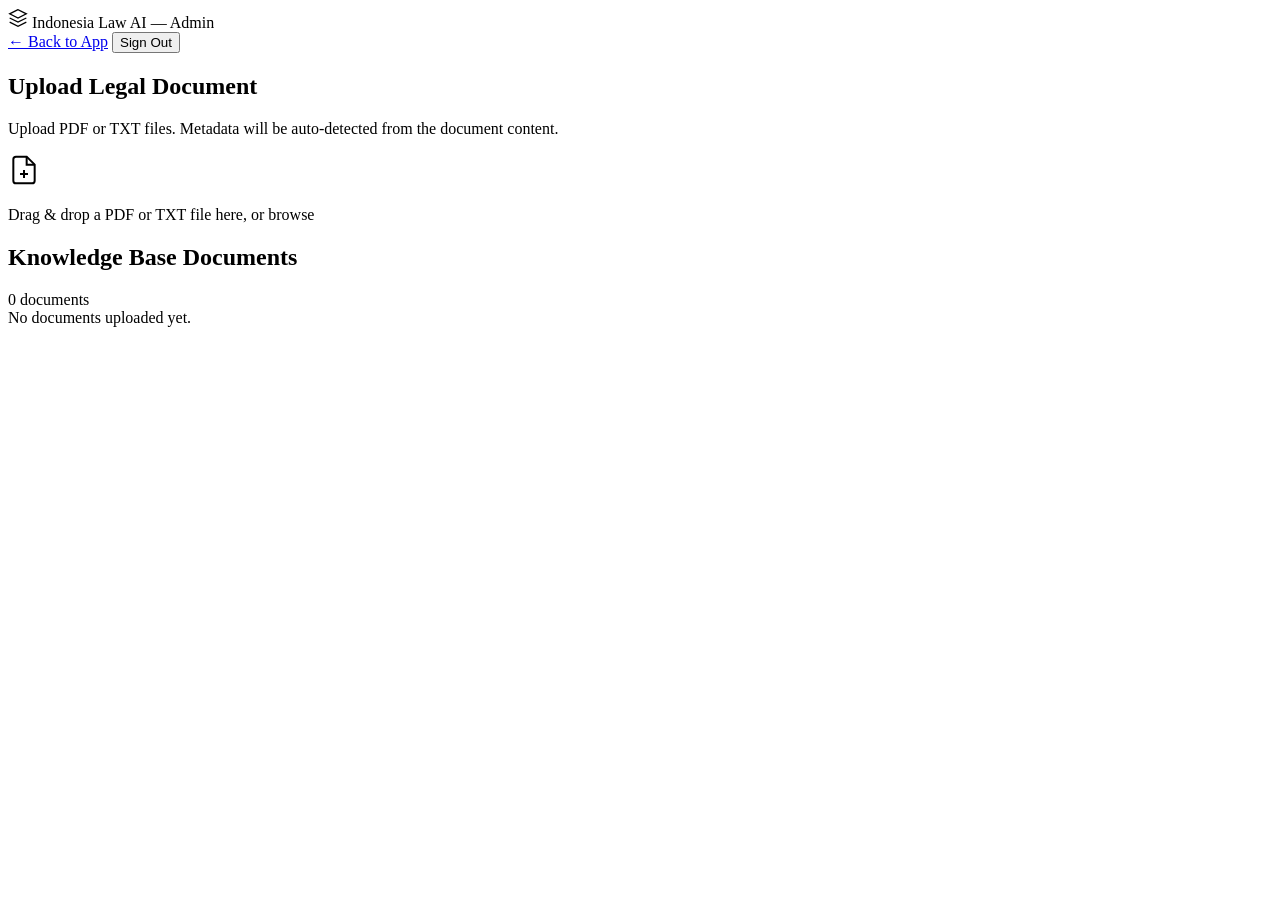
==== templates/admin.html @ d8bb7c0e "Add files via upload" ====
<!DOCTYPE html>
<html lang="en">
<head>
<meta charset="UTF-8">
<meta name="viewport" content="width=device-width, initial-scale=1.0">
<title>Admin — Indonesia Law AI</title>
<link rel="stylesheet" href="/static/style.css">
</head>
<body>
<div class="admin-page">
  <header class="admin-header">
    <div class="logo">
      <svg width="20" height="20" viewBox="0 0 24 24" fill="none" stroke="currentColor" stroke-width="1.5">
        <path d="M12 2L2 7l10 5 10-5-10-5z"/><path d="M2 17l10 5 10-5"/><path d="M2 12l10 5 10-5"/>
      </svg>
      Indonesia Law AI — Admin
    </div>
    <div class="admin-header-actions">
      <a href="/" class="admin-link-btn">← Back to App</a>
      <button class="admin-logout-btn" id="admin-logout-btn">Sign Out</button>
    </div>
  </header>

  <div class="admin-content">
    <!-- Upload section -->
    <div class="admin-card">
      <h2>Upload Legal Document</h2>
      <p class="admin-card-desc">Upload PDF or TXT files. Metadata will be auto-detected from the document content.</p>

      <div class="admin-upload-zone" id="admin-upload-zone">
        <svg width="32" height="32" viewBox="0 0 24 24" fill="none" stroke="currentColor" stroke-width="1.5">
          <path d="M14 2H6a2 2 0 0 0-2 2v16a2 2 0 0 0 2 2h12a2 2 0 0 0 2-2V8z"/>
          <polyline points="14 2 14 8 20 8"/>
          <line x1="12" y1="18" x2="12" y2="12"/><line x1="9" y1="15" x2="15" y2="15"/>
        </svg>
        <p>Drag & drop a PDF or TXT file here, or <label for="admin-file-input" class="upload-link">browse</label></p>
        <input type="file" id="admin-file-input" accept=".pdf,.txt,.md" style="display:none">
      </div>

      <div id="admin-preview-section" style="display:none">
        <h3>Document Preview</h3>
        <div class="admin-form-grid">
          <div class="admin-form-group">
            <label>Title</label>
            <input type="text" id="admin-title" class="admin-input">
          </div>
          <div class="admin-form-group">
            <label>Document Type</label>
            <select id="admin-doc-type" class="admin-input">
              <option value="uu">UU (Undang-Undang)</option>
              <option value="pp">PP (Peraturan Pemerintah)</option>
              <option value="perpres">Perpres (Peraturan Presiden)</option>
              <option value="permen">Permen (Peraturan Menteri)</option>
              <option value="kepres">Kepres (Keputusan Presiden)</option>
              <option value="perda">Perda (Peraturan Daerah)</option>
              <option value="general" selected>General</option>
            </select>
          </div>
          <div class="admin-form-group">
            <label>Nomor & Tahun</label>
            <input type="text" id="admin-nomor-tahun" class="admin-input" placeholder="e.g. Nomor 40 Tahun 2007">
          </div>
          <div class="admin-form-group">
            <label>TEU (Issuing Body)</label>
            <input type="text" id="admin-teu" class="admin-input">
          </div>
          <div class="admin-form-group">
            <label>Subjek (Keywords)</label>
            <input type="text" id="admin-subjek" class="admin-input">
          </div>
          <div class="admin-form-group">
            <label>Status</label>
            <select id="admin-status" class="admin-input">
              <option value="berlaku">Berlaku (Active)</option>
              <option value="diubah">Diubah (Amended)</option>
              <option value="dicabut">Dicabut (Revoked)</option>
            </select>
          </div>
        </div>
        <div class="admin-form-group" style="margin-top:12px">
          <label>Abstrak (Preview)</label>
          <textarea id="admin-abstrak" class="admin-input admin-textarea" rows="3"></textarea>
        </div>
        <div class="admin-form-group" style="margin-top:12px">
          <label>Dasar Hukum</label>
          <textarea id="admin-dasar-hukum" class="admin-input admin-textarea" rows="2"></textarea>
        </div>
        <div class="admin-preview-info" id="admin-preview-info"></div>
        <div class="admin-upload-actions">
          <button class="admin-cancel-btn" id="admin-cancel-btn">Cancel</button>
          <button class="admin-upload-btn" id="admin-upload-btn">
            <svg width="14" height="14" viewBox="0 0 24 24" fill="none" stroke="currentColor" stroke-width="2.5">
              <polyline points="20 6 9 17 4 12"/>
            </svg>
            Upload Document
          </button>
        </div>
        <div class="admin-upload-status" id="admin-upload-status"></div>
      </div>
    </div>

    <!-- Documents list -->
    <div class="admin-card">
      <div class="admin-card-header">
        <h2>Knowledge Base Documents</h2>
        <span class="admin-doc-count" id="admin-doc-count">0 documents</span>
      </div>
      <div id="admin-docs-list" class="admin-docs-list">
        <div class="admin-empty">No documents uploaded yet.</div>
      </div>
    </div>
  </div>
</div>

<script src="/static/admin.js"></script>
</body>
</html>
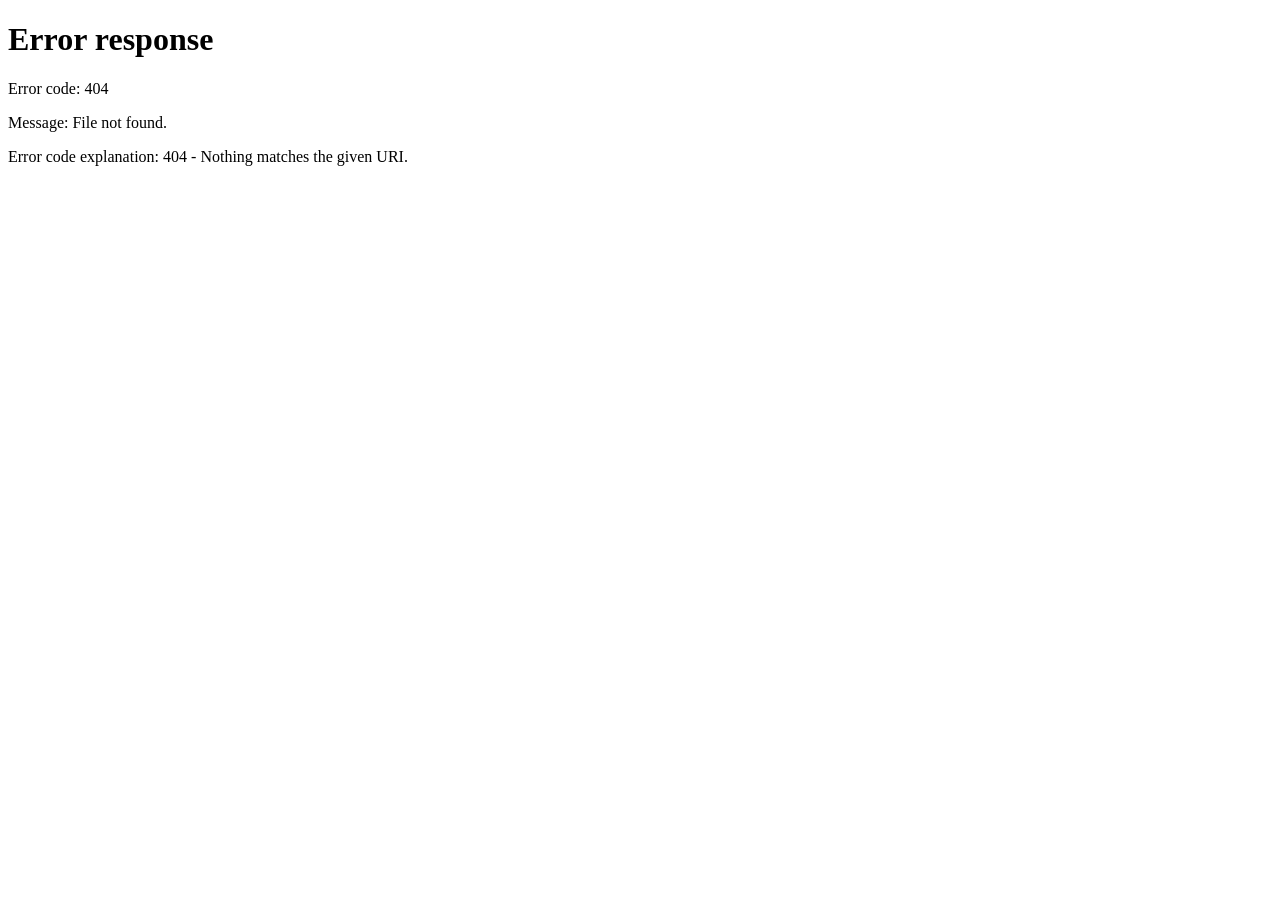
==== commit 90ee9990: "Add files via upload" ====
--- a/templates/admin.html
+++ b/templates/admin.html
@@ -22,6 +22,64 @@
   </header>
 
   <div class="admin-content">
+    <!-- Demo Controls -->
+    <div class="admin-card">
+      <h2>Demo Access Controls</h2>
+      <p class="admin-card-desc">Control who can access the app and how much they can use it. Changes take effect immediately.</p>
+
+      <div class="demo-controls-grid">
+        <!-- Password gate -->
+        <div class="demo-control-block">
+          <div class="demo-control-header">
+            <div>
+              <div class="demo-control-title">Password Gate</div>
+              <div class="demo-control-desc">Require testers to enter a password before accessing the app</div>
+            </div>
+            <label class="toggle-switch">
+              <input type="checkbox" id="password-enabled-toggle">
+              <span class="toggle-slider"></span>
+            </label>
+          </div>
+          <div class="demo-control-body" id="password-body">
+            <label class="admin-form-group">
+              <span>Access Password</span>
+              <div class="password-input-row">
+                <input type="text" id="demo-password-input" class="admin-input" placeholder="e.g. pasal2024">
+                <button class="admin-upload-btn" id="save-password-btn">Save</button>
+              </div>
+            </label>
+            <p class="demo-control-hint">Share this password with your testers. They'll see a login screen before the app.</p>
+          </div>
+        </div>
+
+        <!-- Message limit -->
+        <div class="demo-control-block">
+          <div class="demo-control-header">
+            <div>
+              <div class="demo-control-title">Message Limit</div>
+              <div class="demo-control-desc">Limit how many messages each tester can send per conversation</div>
+            </div>
+            <label class="toggle-switch">
+              <input type="checkbox" id="limit-enabled-toggle">
+              <span class="toggle-slider"></span>
+            </label>
+          </div>
+          <div class="demo-control-body" id="limit-body">
+            <label class="admin-form-group">
+              <span>Max messages per conversation</span>
+              <div class="password-input-row">
+                <input type="number" id="message-limit-input" class="admin-input" min="1" max="500" placeholder="20">
+                <button class="admin-upload-btn" id="save-limit-btn">Save</button>
+              </div>
+            </label>
+            <p class="demo-control-hint">Testers will see a counter showing how many messages they have left.</p>
+          </div>
+        </div>
+      </div>
+
+      <div class="demo-save-status" id="demo-save-status"></div>
+    </div>
+
     <!-- Upload section -->
     <div class="admin-card">
       <h2>Upload Legal Document</h2>
--- a/static/style.css
+++ b/static/style.css
@@ -0,0 +1,1151 @@
+/* =====================================================
+   INDONESIA LAW AI — STYLESHEET
+   Refined legal-professional aesthetic
+   ===================================================== */
+
+@import url('https://fonts.googleapis.com/css2?family=Libre+Baskerville:ital,wght@0,400;0,700;1,400&family=DM+Sans:wght@300;400;500;600&display=swap');
+
+/* ─── Variables ─── */
+:root {
+  --bg: #f7f5f0;
+  --bg2: #efecea;
+  --surface: #ffffff;
+  --surface2: #f2efeb;
+  --border: #ddd9d2;
+  --border2: #ccc8c0;
+  --text: #1a1714;
+  --text2: #5a5550;
+  --text3: #8a847c;
+  --accent: #b5490a;
+  --accent-hover: #9c3d08;
+  --accent-light: #fef3ec;
+  --user-bg: #1a1714;
+  --user-text: #f7f5f0;
+  --sidebar-w: 260px;
+  --topbar-h: 52px;
+  --radius: 10px;
+  --radius-sm: 6px;
+  --font-body: 'DM Sans', sans-serif;
+  --font-serif: 'Libre Baskerville', serif;
+  --shadow: 0 1px 3px rgba(0,0,0,0.08), 0 1px 2px rgba(0,0,0,0.05);
+  --shadow-md: 0 4px 12px rgba(0,0,0,0.1);
+}
+
+body.dark {
+  --bg: #141210;
+  --bg2: #1c1a17;
+  --surface: #201e1b;
+  --surface2: #272420;
+  --border: #2e2b27;
+  --border2: #3a3730;
+  --text: #f0ece6;
+  --text2: #a09890;
+  --text3: #6a6460;
+  --accent: #e05a12;
+  --accent-hover: #c94e0e;
+  --accent-light: #2a1a10;
+  --user-bg: #2a2520;
+  --user-text: #f0ece6;
+  --shadow: 0 1px 3px rgba(0,0,0,0.3);
+  --shadow-md: 0 4px 12px rgba(0,0,0,0.4);
+}
+
+/* ─── Reset ─── */
+*, *::before, *::after { box-sizing: border-box; margin: 0; padding: 0; }
+
+html, body {
+  height: 100%;
+  font-family: var(--font-body);
+  background: var(--bg);
+  color: var(--text);
+  font-size: 15px;
+  line-height: 1.6;
+  -webkit-font-smoothing: antialiased;
+}
+
+/* ─── App Layout ─── */
+.app {
+  display: flex;
+  height: 100vh;
+  overflow: hidden;
+}
+
+/* ─── Sidebar ─── */
+.sidebar {
+  width: var(--sidebar-w);
+  background: var(--surface);
+  border-right: 1px solid var(--border);
+  display: flex;
+  flex-direction: column;
+  flex-shrink: 0;
+  transition: transform 0.25s ease;
+  z-index: 100;
+}
+
+.sidebar-header {
+  display: flex;
+  align-items: center;
+  justify-content: space-between;
+  padding: 14px 16px;
+  border-bottom: 1px solid var(--border);
+  min-height: var(--topbar-h);
+}
+
+.logo {
+  display: flex;
+  align-items: center;
+  gap: 9px;
+  font-family: var(--font-serif);
+  font-size: 14px;
+  font-weight: 700;
+  color: var(--text);
+  letter-spacing: -0.01em;
+}
+
+.logo svg { color: var(--accent); flex-shrink: 0; }
+
+.sidebar-actions { display: flex; gap: 4px; }
+
+.icon-btn {
+  width: 32px; height: 32px;
+  border: none; background: transparent;
+  color: var(--text2); cursor: pointer;
+  border-radius: var(--radius-sm);
+  display: flex; align-items: center; justify-content: center;
+  transition: background 0.15s, color 0.15s;
+}
+.icon-btn:hover { background: var(--surface2); color: var(--text); }
+
+/* Language bar */
+.lang-bar {
+  display: flex;
+  gap: 4px;
+  padding: 10px 12px;
+  border-bottom: 1px solid var(--border);
+}
+
+.lang-btn {
+  flex: 1;
+  padding: 5px 0;
+  font-size: 11px;
+  font-weight: 600;
+  font-family: var(--font-body);
+  letter-spacing: 0.04em;
+  border: 1px solid var(--border);
+  background: transparent;
+  color: var(--text3);
+  border-radius: var(--radius-sm);
+  cursor: pointer;
+  transition: all 0.15s;
+}
+.lang-btn:hover { border-color: var(--border2); color: var(--text2); }
+.lang-btn.active { background: var(--accent); border-color: var(--accent); color: #fff; }
+
+/* Conversations */
+.conversations-list {
+  flex: 1;
+  overflow-y: auto;
+  padding: 8px;
+}
+
+.conversations-list::-webkit-scrollbar { width: 4px; }
+.conversations-list::-webkit-scrollbar-track { background: transparent; }
+.conversations-list::-webkit-scrollbar-thumb { background: var(--border2); border-radius: 2px; }
+
+.conv-item {
+  display: flex;
+  align-items: center;
+  gap: 6px;
+  padding: 8px 10px;
+  border-radius: var(--radius-sm);
+  cursor: pointer;
+  transition: background 0.12s;
+  group: true;
+}
+.conv-item:hover { background: var(--surface2); }
+.conv-item.active { background: var(--accent-light); }
+.conv-item.active .conv-item-title { color: var(--accent); font-weight: 500; }
+
+.conv-item-title {
+  flex: 1;
+  font-size: 13px;
+  color: var(--text2);
+  white-space: nowrap;
+  overflow: hidden;
+  text-overflow: ellipsis;
+  min-width: 0;
+}
+
+.delete-btn {
+  width: 24px; height: 24px;
+  border: none; background: transparent;
+  color: var(--text3); cursor: pointer;
+  border-radius: 4px;
+  display: flex; align-items: center; justify-content: center;
+  opacity: 0;
+  transition: opacity 0.15s, background 0.15s, color 0.15s;
+  flex-shrink: 0;
+}
+.conv-item:hover .delete-btn { opacity: 1; }
+.delete-btn:hover { background: #fee2e2; color: #dc2626; }
+body.dark .delete-btn:hover { background: #3f1515; color: #f87171; }
+
+/* Sidebar footer */
+.sidebar-footer {
+  padding: 10px 12px;
+  border-top: 1px solid var(--border);
+}
+
+.theme-btn {
+  display: flex;
+  align-items: center;
+  gap: 8px;
+  width: 100%;
+  padding: 8px 10px;
+  border: none;
+  background: transparent;
+  color: var(--text2);
+  font-size: 13px;
+  font-family: var(--font-body);
+  cursor: pointer;
+  border-radius: var(--radius-sm);
+  transition: background 0.15s, color 0.15s;
+}
+.theme-btn:hover { background: var(--surface2); color: var(--text); }
+
+/* ─── Main ─── */
+.main {
+  flex: 1;
+  display: flex;
+  flex-direction: column;
+  overflow: hidden;
+  min-width: 0;
+}
+
+/* Topbar */
+.topbar {
+  display: flex;
+  align-items: center;
+  justify-content: space-between;
+  padding: 0 16px;
+  height: var(--topbar-h);
+  border-bottom: 1px solid var(--border);
+  background: var(--surface);
+  flex-shrink: 0;
+}
+
+.topbar-title {
+  font-family: var(--font-serif);
+  font-size: 14px;
+  font-weight: 700;
+  color: var(--text);
+  letter-spacing: -0.01em;
+}
+
+.sidebar-toggle { display: none; }
+
+/* ─── Messages container ─── */
+.messages-container {
+  flex: 1;
+  overflow-y: auto;
+  padding: 0;
+}
+
+.messages-container::-webkit-scrollbar { width: 5px; }
+.messages-container::-webkit-scrollbar-track { background: transparent; }
+.messages-container::-webkit-scrollbar-thumb { background: var(--border2); border-radius: 3px; }
+
+/* ─── Welcome screen ─── */
+.welcome-screen {
+  display: flex;
+  align-items: center;
+  justify-content: center;
+  min-height: 100%;
+  padding: 40px 20px;
+}
+
+.welcome-inner {
+  text-align: center;
+  max-width: 560px;
+  width: 100%;
+}
+
+.welcome-icon {
+  font-size: 44px;
+  margin-bottom: 16px;
+  display: block;
+}
+
+.welcome-title {
+  font-family: var(--font-serif);
+  font-size: 28px;
+  font-weight: 700;
+  color: var(--text);
+  margin-bottom: 10px;
+  letter-spacing: -0.02em;
+}
+
+.welcome-subtitle {
+  font-size: 15px;
+  color: var(--text2);
+  line-height: 1.6;
+  margin-bottom: 28px;
+  max-width: 440px;
+  margin-left: auto;
+  margin-right: auto;
+}
+
+.chips {
+  display: flex;
+  flex-wrap: wrap;
+  gap: 8px;
+  justify-content: center;
+}
+
+.chip {
+  padding: 9px 16px;
+  border: 1px solid var(--border2);
+  background: var(--surface);
+  color: var(--text2);
+  font-size: 13px;
+  font-family: var(--font-body);
+  border-radius: 20px;
+  cursor: pointer;
+  transition: all 0.15s;
+  white-space: nowrap;
+}
+.chip:hover { border-color: var(--accent); color: var(--accent); background: var(--accent-light); }
+
+/* ─── Messages ─── */
+.messages {
+  padding: 24px 0 16px;
+  max-width: 760px;
+  margin: 0 auto;
+  width: 100%;
+}
+
+.message {
+  display: flex;
+  gap: 12px;
+  padding: 8px 20px;
+  margin-bottom: 4px;
+  animation: fadeIn 0.2s ease;
+}
+
+@keyframes fadeIn {
+  from { opacity: 0; transform: translateY(6px); }
+  to   { opacity: 1; transform: translateY(0); }
+}
+
+.message-avatar {
+  width: 30px; height: 30px;
+  border-radius: 50%;
+  font-size: 11px;
+  font-weight: 700;
+  display: flex; align-items: center; justify-content: center;
+  flex-shrink: 0;
+  margin-top: 2px;
+  letter-spacing: 0.02em;
+}
+
+.message.user .message-avatar {
+  background: var(--user-bg);
+  color: var(--user-text);
+}
+
+.message.assistant .message-avatar {
+  background: var(--accent);
+  color: #fff;
+}
+
+.message-content { flex: 1; min-width: 0; }
+
+.message-role {
+  font-size: 11px;
+  font-weight: 600;
+  letter-spacing: 0.06em;
+  text-transform: uppercase;
+  color: var(--text3);
+  margin-bottom: 5px;
+}
+
+.message-text {
+  font-size: 15px;
+  line-height: 1.7;
+  color: var(--text);
+  word-wrap: break-word;
+}
+
+.message-text h1, .message-text h2 {
+  font-family: var(--font-serif);
+  font-size: 16px;
+  font-weight: 700;
+  margin: 18px 0 8px;
+  color: var(--text);
+  letter-spacing: -0.01em;
+}
+
+.message-text h3 {
+  font-size: 14px;
+  font-weight: 600;
+  margin: 14px 0 6px;
+  color: var(--text);
+}
+
+.message-text p { margin-bottom: 10px; }
+.message-text p:last-child { margin-bottom: 0; }
+
+.message-text ul, .message-text ol {
+  padding-left: 20px;
+  margin-bottom: 10px;
+}
+
+.message-text li { margin-bottom: 4px; }
+
+.message-text strong { font-weight: 600; color: var(--text); }
+
+.message-text code {
+  font-family: 'Menlo', 'Monaco', monospace;
+  font-size: 13px;
+  background: var(--surface2);
+  padding: 2px 5px;
+  border-radius: 3px;
+  border: 1px solid var(--border);
+}
+
+.message-text pre {
+  background: var(--surface2);
+  border: 1px solid var(--border);
+  border-radius: var(--radius-sm);
+  padding: 12px 14px;
+  overflow-x: auto;
+  margin: 10px 0;
+}
+.message-text pre code { background: none; border: none; padding: 0; }
+
+.message-text blockquote {
+  border-left: 3px solid var(--accent);
+  padding-left: 14px;
+  color: var(--text2);
+  font-style: italic;
+  margin: 10px 0;
+}
+
+/* Loading dots */
+.message-text.loading::after {
+  content: '';
+  display: inline-block;
+  width: 12px;
+  height: 12px;
+  margin-left: 4px;
+  background: var(--text3);
+  border-radius: 50%;
+  animation: pulse 1s infinite;
+  vertical-align: middle;
+}
+
+@keyframes pulse {
+  0%, 100% { opacity: 0.3; transform: scale(0.8); }
+  50% { opacity: 1; transform: scale(1); }
+}
+
+.streaming-cursor::after {
+  content: '▍';
+  display: inline;
+  color: var(--accent);
+  animation: blink 0.8s step-end infinite;
+}
+@keyframes blink { 0%, 100% { opacity: 1; } 50% { opacity: 0; } }
+
+/* Sources */
+.message-sources {
+  margin-top: 12px;
+  padding-top: 10px;
+  border-top: 1px solid var(--border);
+}
+
+.sources-label {
+  font-size: 11px;
+  font-weight: 600;
+  letter-spacing: 0.06em;
+  text-transform: uppercase;
+  color: var(--text3);
+  margin-bottom: 6px;
+}
+
+.source-chips {
+  display: flex;
+  flex-wrap: wrap;
+  gap: 6px;
+}
+
+.source-chip {
+  display: inline-flex;
+  align-items: center;
+  gap: 5px;
+  padding: 4px 10px;
+  border: 1px solid var(--border);
+  background: var(--surface2);
+  border-radius: 12px;
+  font-size: 11.5px;
+  color: var(--text2);
+  max-width: 240px;
+}
+
+.source-chip svg { flex-shrink: 0; color: var(--accent); }
+
+.source-chip-title {
+  white-space: nowrap;
+  overflow: hidden;
+  text-overflow: ellipsis;
+}
+
+.source-chip-status {
+  font-size: 10px;
+  padding: 1px 5px;
+  border-radius: 8px;
+  flex-shrink: 0;
+}
+.source-chip-status.active { background: #d1fae5; color: #065f46; }
+.source-chip-status.amended { background: #fef3c7; color: #92400e; }
+.source-chip-status.revoked { background: #fee2e2; color: #991b1b; }
+body.dark .source-chip-status.active { background: #064e3b; color: #6ee7b7; }
+body.dark .source-chip-status.amended { background: #451a03; color: #fcd34d; }
+body.dark .source-chip-status.revoked { background: #450a0a; color: #fca5a5; }
+
+/* ─── Input area ─── */
+.input-area {
+  padding: 12px 20px 16px;
+  background: var(--bg);
+  border-top: 1px solid var(--border);
+  flex-shrink: 0;
+}
+
+.attached-files-bar {
+  display: flex;
+  flex-wrap: wrap;
+  gap: 6px;
+  margin-bottom: 8px;
+  min-height: 0;
+}
+
+.attached-file-chip {
+  display: inline-flex;
+  align-items: center;
+  gap: 5px;
+  padding: 5px 10px;
+  background: var(--surface2);
+  border: 1px solid var(--border);
+  border-radius: var(--radius-sm);
+  font-size: 12px;
+  color: var(--text2);
+  max-width: 220px;
+}
+
+.attached-file-name {
+  white-space: nowrap;
+  overflow: hidden;
+  text-overflow: ellipsis;
+}
+
+.attached-file-remove {
+  border: none; background: transparent;
+  color: var(--text3); cursor: pointer;
+  padding: 0; display: flex; align-items: center;
+  flex-shrink: 0;
+  transition: color 0.15s;
+}
+.attached-file-remove:hover { color: #dc2626; }
+
+/* Upload progress */
+.upload-progress {
+  display: flex;
+  align-items: center;
+  gap: 10px;
+  padding: 8px 12px;
+  background: var(--surface2);
+  border: 1px solid var(--border);
+  border-radius: var(--radius-sm);
+  margin-bottom: 8px;
+}
+
+.upload-progress-bar {
+  flex: 1;
+  height: 4px;
+  background: var(--border);
+  border-radius: 2px;
+  overflow: hidden;
+}
+
+.upload-progress-fill {
+  height: 100%;
+  background: var(--accent);
+  border-radius: 2px;
+  transition: width 0.3s ease;
+  width: 0%;
+}
+
+.upload-progress-text {
+  font-size: 12px;
+  color: var(--text2);
+  white-space: nowrap;
+}
+
+/* Form */
+.input-form {
+  display: flex;
+  align-items: flex-end;
+  gap: 8px;
+  background: var(--surface);
+  border: 1px solid var(--border2);
+  border-radius: var(--radius);
+  padding: 6px 8px;
+  box-shadow: var(--shadow);
+  max-width: 760px;
+  margin: 0 auto;
+  transition: border-color 0.15s, box-shadow 0.15s;
+}
+
+.input-form:focus-within {
+  border-color: var(--accent);
+  box-shadow: 0 0 0 3px rgba(181, 73, 10, 0.1);
+}
+
+.attach-btn {
+  width: 32px; height: 32px;
+  border: none; background: transparent;
+  color: var(--text3); cursor: pointer;
+  border-radius: var(--radius-sm);
+  display: flex; align-items: center; justify-content: center;
+  flex-shrink: 0;
+  transition: background 0.15s, color 0.15s;
+}
+.attach-btn:hover { background: var(--surface2); color: var(--text2); }
+
+.message-input {
+  flex: 1;
+  border: none;
+  background: transparent;
+  font-family: var(--font-body);
+  font-size: 15px;
+  color: var(--text);
+  resize: none;
+  outline: none;
+  max-height: 150px;
+  line-height: 1.5;
+  padding: 4px 0;
+}
+.message-input::placeholder { color: var(--text3); }
+.message-input::-webkit-scrollbar { width: 3px; }
+.message-input::-webkit-scrollbar-thumb { background: var(--border2); }
+
+.send-btn {
+  width: 32px; height: 32px;
+  border: none;
+  background: var(--accent);
+  color: #fff;
+  border-radius: var(--radius-sm);
+  cursor: pointer;
+  display: flex; align-items: center; justify-content: center;
+  flex-shrink: 0;
+  transition: background 0.15s, opacity 0.15s, transform 0.1s;
+}
+.send-btn:hover:not(:disabled) { background: var(--accent-hover); transform: scale(1.05); }
+.send-btn:disabled { opacity: 0.35; cursor: not-allowed; transform: none; }
+
+.input-disclaimer {
+  text-align: center;
+  font-size: 11px;
+  color: var(--text3);
+  margin-top: 8px;
+  max-width: 760px;
+  margin-left: auto;
+  margin-right: auto;
+}
+
+/* ─── Sidebar overlay (mobile) ─── */
+.sidebar-overlay {
+  display: none;
+  position: fixed;
+  inset: 0;
+  background: rgba(0,0,0,0.4);
+  z-index: 99;
+  opacity: 0;
+  transition: opacity 0.25s;
+}
+
+.sidebar-overlay.visible { opacity: 1; }
+
+/* ─── Admin styles ─── */
+.admin-login-page {
+  min-height: 100vh;
+  display: flex;
+  align-items: center;
+  justify-content: center;
+  background: var(--bg);
+  padding: 20px;
+}
+
+.admin-login-box {
+  background: var(--surface);
+  border: 1px solid var(--border);
+  border-radius: var(--radius);
+  padding: 40px;
+  width: 100%;
+  max-width: 380px;
+  text-align: center;
+  box-shadow: var(--shadow-md);
+}
+
+.admin-login-box h2 {
+  font-family: var(--font-serif);
+  font-size: 22px;
+  font-weight: 700;
+  margin: 12px 0 6px;
+  color: var(--text);
+}
+
+.admin-login-box p {
+  font-size: 13px;
+  color: var(--text2);
+  margin-bottom: 24px;
+}
+
+.admin-login-form { display: flex; flex-direction: column; gap: 10px; }
+
+.admin-input {
+  width: 100%;
+  padding: 9px 12px;
+  border: 1px solid var(--border2);
+  border-radius: var(--radius-sm);
+  background: var(--bg);
+  color: var(--text);
+  font-family: var(--font-body);
+  font-size: 14px;
+  outline: none;
+  transition: border-color 0.15s;
+}
+.admin-input:focus { border-color: var(--accent); }
+
+select.admin-input { cursor: pointer; }
+
+.admin-textarea { resize: vertical; }
+
+.admin-login-btn {
+  padding: 10px;
+  background: var(--accent);
+  color: #fff;
+  border: none;
+  border-radius: var(--radius-sm);
+  font-family: var(--font-body);
+  font-size: 14px;
+  font-weight: 500;
+  cursor: pointer;
+  transition: background 0.15s;
+}
+.admin-login-btn:hover { background: var(--accent-hover); }
+
+.admin-error {
+  font-size: 13px;
+  color: #dc2626;
+  margin-top: 4px;
+}
+
+/* Admin page */
+.admin-page { min-height: 100vh; background: var(--bg); }
+
+.admin-header {
+  display: flex;
+  align-items: center;
+  justify-content: space-between;
+  padding: 0 24px;
+  height: 56px;
+  background: var(--surface);
+  border-bottom: 1px solid var(--border);
+  position: sticky;
+  top: 0;
+  z-index: 10;
+}
+
+.admin-header .logo {
+  font-size: 15px;
+}
+
+.admin-header-actions { display: flex; align-items: center; gap: 10px; }
+
+.admin-link-btn {
+  padding: 7px 14px;
+  border: 1px solid var(--border2);
+  border-radius: var(--radius-sm);
+  color: var(--text2);
+  font-size: 13px;
+  text-decoration: none;
+  transition: all 0.15s;
+}
+.admin-link-btn:hover { border-color: var(--text2); color: var(--text); }
+
+.admin-logout-btn {
+  padding: 7px 14px;
+  background: transparent;
+  border: 1px solid var(--border2);
+  border-radius: var(--radius-sm);
+  color: var(--text2);
+  font-family: var(--font-body);
+  font-size: 13px;
+  cursor: pointer;
+  transition: all 0.15s;
+}
+.admin-logout-btn:hover { border-color: #dc2626; color: #dc2626; }
+
+.admin-content {
+  max-width: 860px;
+  margin: 0 auto;
+  padding: 28px 20px;
+  display: flex;
+  flex-direction: column;
+  gap: 20px;
+}
+
+.admin-card {
+  background: var(--surface);
+  border: 1px solid var(--border);
+  border-radius: var(--radius);
+  padding: 24px;
+}
+
+.admin-card h2 {
+  font-family: var(--font-serif);
+  font-size: 18px;
+  font-weight: 700;
+  color: var(--text);
+  margin-bottom: 6px;
+}
+
+.admin-card-desc {
+  font-size: 13px;
+  color: var(--text2);
+  margin-bottom: 18px;
+}
+
+.admin-card-header {
+  display: flex;
+  align-items: center;
+  justify-content: space-between;
+  margin-bottom: 16px;
+}
+.admin-card-header h2 { margin-bottom: 0; }
+
+.admin-doc-count {
+  font-size: 12px;
+  color: var(--text3);
+  background: var(--surface2);
+  padding: 3px 10px;
+  border-radius: 10px;
+  border: 1px solid var(--border);
+}
+
+.admin-upload-zone {
+  border: 2px dashed var(--border2);
+  border-radius: var(--radius);
+  padding: 36px 24px;
+  text-align: center;
+  cursor: pointer;
+  transition: all 0.2s;
+  color: var(--text3);
+}
+.admin-upload-zone:hover, .admin-upload-zone.dragover {
+  border-color: var(--accent);
+  background: var(--accent-light);
+  color: var(--accent);
+}
+.admin-upload-zone svg { margin-bottom: 10px; }
+.admin-upload-zone p { font-size: 14px; }
+.upload-link {
+  color: var(--accent);
+  text-decoration: underline;
+  cursor: pointer;
+}
+
+.admin-form-grid {
+  display: grid;
+  grid-template-columns: 1fr 1fr;
+  gap: 12px;
+  margin-top: 18px;
+}
+
+.admin-form-group { display: flex; flex-direction: column; gap: 5px; }
+.admin-form-group label { font-size: 12px; font-weight: 600; color: var(--text2); letter-spacing: 0.03em; }
+
+.admin-preview-info {
+  margin-top: 12px;
+  padding: 10px 12px;
+  background: var(--surface2);
+  border: 1px solid var(--border);
+  border-radius: var(--radius-sm);
+  font-size: 12.5px;
+  color: var(--text2);
+  line-height: 1.6;
+}
+
+.admin-upload-actions {
+  display: flex;
+  gap: 10px;
+  justify-content: flex-end;
+  margin-top: 18px;
+}
+
+.admin-cancel-btn {
+  padding: 9px 18px;
+  background: transparent;
+  border: 1px solid var(--border2);
+  border-radius: var(--radius-sm);
+  color: var(--text2);
+  font-family: var(--font-body);
+  font-size: 14px;
+  cursor: pointer;
+  transition: all 0.15s;
+}
+.admin-cancel-btn:hover { border-color: var(--text2); color: var(--text); }
+
+.admin-upload-btn {
+  display: flex;
+  align-items: center;
+  gap: 7px;
+  padding: 9px 18px;
+  background: var(--accent);
+  color: #fff;
+  border: none;
+  border-radius: var(--radius-sm);
+  font-family: var(--font-body);
+  font-size: 14px;
+  font-weight: 500;
+  cursor: pointer;
+  transition: background 0.15s;
+}
+.admin-upload-btn:hover { background: var(--accent-hover); }
+.admin-upload-btn:disabled { opacity: 0.5; cursor: not-allowed; }
+
+.admin-upload-status {
+  margin-top: 10px;
+  font-size: 13px;
+  font-weight: 500;
+  text-align: center;
+}
+.admin-upload-status.success { color: #059669; }
+.admin-upload-status.error { color: #dc2626; }
+
+/* Docs list */
+.admin-docs-list { display: flex; flex-direction: column; gap: 8px; }
+
+.admin-doc-row {
+  display: flex;
+  align-items: center;
+  gap: 12px;
+  padding: 12px 14px;
+  background: var(--surface2);
+  border: 1px solid var(--border);
+  border-radius: var(--radius-sm);
+  transition: border-color 0.15s;
+}
+.admin-doc-row:hover { border-color: var(--border2); }
+
+.admin-doc-info { flex: 1; min-width: 0; }
+
+.admin-doc-title {
+  font-size: 14px;
+  font-weight: 500;
+  color: var(--text);
+  white-space: nowrap;
+  overflow: hidden;
+  text-overflow: ellipsis;
+}
+
+.admin-doc-meta {
+  font-size: 12px;
+  color: var(--text3);
+  margin-top: 2px;
+  display: flex;
+  flex-wrap: wrap;
+  gap: 8px;
+}
+
+.admin-doc-badge {
+  padding: 2px 7px;
+  border-radius: 8px;
+  font-size: 11px;
+  font-weight: 600;
+  letter-spacing: 0.03em;
+  text-transform: uppercase;
+}
+.badge-berlaku { background: #d1fae5; color: #065f46; }
+.badge-diubah { background: #fef3c7; color: #92400e; }
+.badge-dicabut { background: #fee2e2; color: #991b1b; }
+body.dark .badge-berlaku { background: #064e3b; color: #6ee7b7; }
+body.dark .badge-diubah { background: #451a03; color: #fcd34d; }
+body.dark .badge-dicabut { background: #450a0a; color: #fca5a5; }
+
+.admin-doc-delete {
+  width: 30px; height: 30px;
+  border: none; background: transparent;
+  color: var(--text3); cursor: pointer;
+  border-radius: 6px;
+  display: flex; align-items: center; justify-content: center;
+  flex-shrink: 0;
+  transition: background 0.15s, color 0.15s;
+}
+.admin-doc-delete:hover { background: #fee2e2; color: #dc2626; }
+body.dark .admin-doc-delete:hover { background: #3f1515; color: #f87171; }
+
+.admin-empty {
+  text-align: center;
+  padding: 32px;
+  color: var(--text3);
+  font-size: 14px;
+}
+
+/* ─── Responsive ─── */
+@media (max-width: 768px) {
+  .sidebar {
+    position: fixed;
+    top: 0; left: 0; bottom: 0;
+    transform: translateX(-100%);
+    box-shadow: var(--shadow-md);
+  }
+  .sidebar.open { transform: translateX(0); }
+  .sidebar-overlay { display: block; }
+  .sidebar-toggle { display: flex; }
+  .admin-form-grid { grid-template-columns: 1fr; }
+}
+
+/* ─── Demo Controls ─── */
+.demo-controls-grid {
+  display: grid;
+  grid-template-columns: 1fr 1fr;
+  gap: 16px;
+}
+
+@media (max-width: 640px) {
+  .demo-controls-grid { grid-template-columns: 1fr; }
+}
+
+.demo-control-block {
+  border: 1px solid var(--border);
+  border-radius: var(--radius);
+  overflow: hidden;
+}
+
+.demo-control-header {
+  display: flex;
+  align-items: center;
+  justify-content: space-between;
+  padding: 14px 16px;
+  background: var(--surface2);
+  gap: 12px;
+}
+
+.demo-control-title {
+  font-size: 14px;
+  font-weight: 600;
+  color: var(--text);
+  margin-bottom: 2px;
+}
+
+.demo-control-desc {
+  font-size: 12px;
+  color: var(--text3);
+  line-height: 1.4;
+}
+
+.demo-control-body {
+  padding: 14px 16px;
+  display: none;
+  flex-direction: column;
+  gap: 8px;
+}
+
+.demo-control-body.visible { display: flex; }
+
+.demo-control-hint {
+  font-size: 12px;
+  color: var(--text3);
+  margin-top: 4px;
+}
+
+.password-input-row {
+  display: flex;
+  gap: 8px;
+  margin-top: 4px;
+}
+
+.password-input-row .admin-input { flex: 1; }
+.password-input-row .admin-upload-btn { white-space: nowrap; flex-shrink: 0; }
+
+.demo-save-status {
+  margin-top: 12px;
+  font-size: 13px;
+  font-weight: 500;
+  min-height: 20px;
+}
+.demo-save-status.success { color: #059669; }
+.demo-save-status.error { color: #dc2626; }
+
+/* Toggle switch */
+.toggle-switch {
+  position: relative;
+  display: inline-block;
+  width: 40px;
+  height: 22px;
+  flex-shrink: 0;
+  cursor: pointer;
+}
+
+.toggle-switch input { opacity: 0; width: 0; height: 0; }
+
+.toggle-slider {
+  position: absolute;
+  inset: 0;
+  background: var(--border2);
+  border-radius: 22px;
+  transition: background 0.2s;
+}
+
+.toggle-slider::before {
+  content: '';
+  position: absolute;
+  width: 16px; height: 16px;
+  left: 3px; top: 3px;
+  background: white;
+  border-radius: 50%;
+  transition: transform 0.2s;
+  box-shadow: 0 1px 3px rgba(0,0,0,0.2);
+}
+
+.toggle-switch input:checked + .toggle-slider { background: var(--accent); }
+.toggle-switch input:checked + .toggle-slider::before { transform: translateX(18px); }
+
+/* Message counter in chat */
+.message-counter {
+  display: flex;
+  align-items: center;
+  gap: 6px;
+  padding: 6px 12px;
+  background: var(--surface2);
+  border: 1px solid var(--border);
+  border-radius: 20px;
+  font-size: 12px;
+  color: var(--text2);
+  margin: 0 auto 8px;
+  width: fit-content;
+}
+
+.message-counter.warning { color: #b45309; border-color: #fcd34d; background: #fef3c7; }
+.message-counter.critical { color: #dc2626; border-color: #fca5a5; background: #fee2e2; }
+body.dark .message-counter.warning { color: #fcd34d; border-color: #92400e; background: #451a03; }
+body.dark .message-counter.critical { color: #f87171; border-color: #991b1b; background: #450a0a; }
+
+.counter-dot {
+  width: 6px; height: 6px;
+  border-radius: 50%;
+  background: currentColor;
+  flex-shrink: 0;
+}
